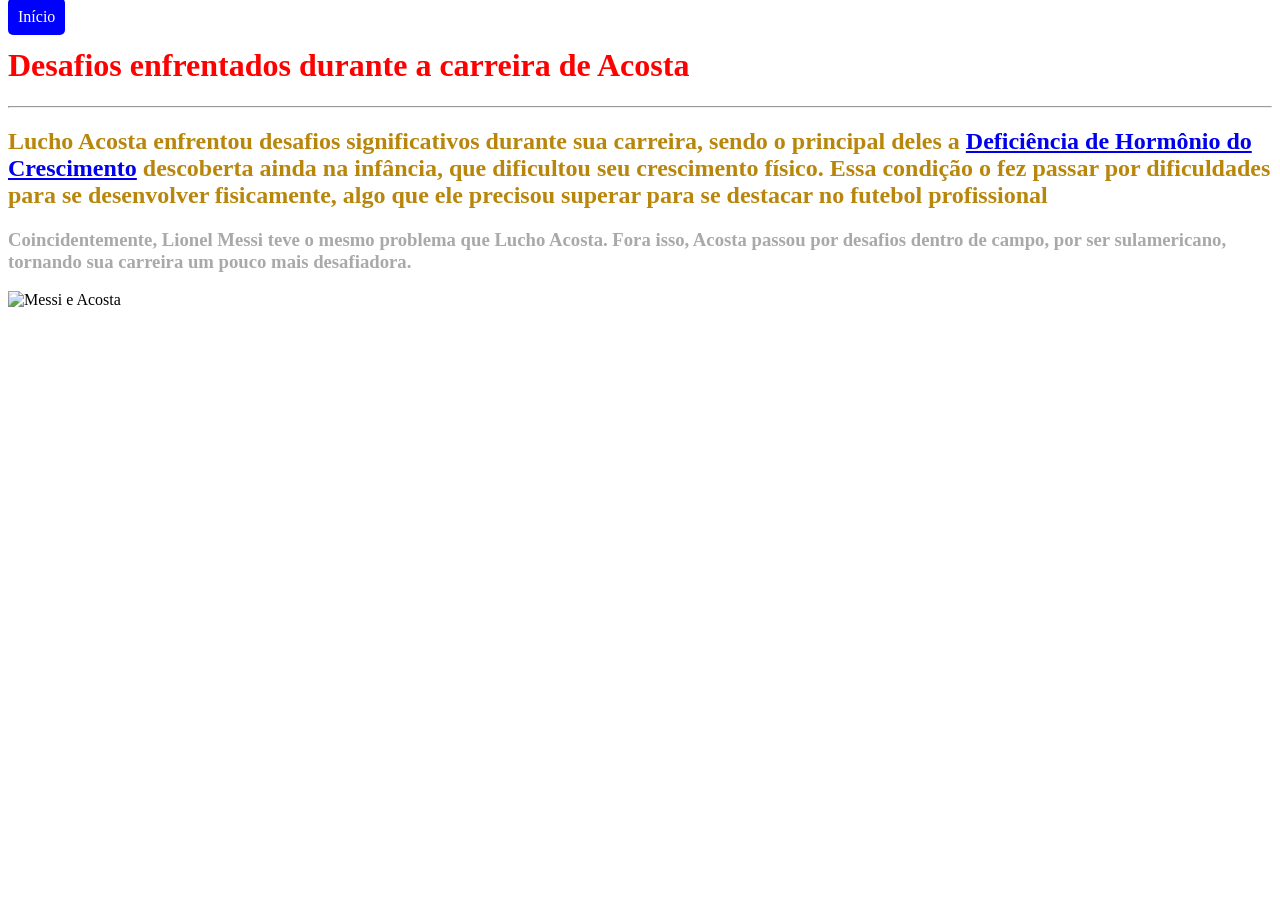
==== jdesafios.html @ 2be3525a "Add files via upload" ====
<!DOCTYPE html>
<html lang="pt-BR">

<head>
    <meta charset="UTF-8">
    <meta name="viewport" content="width=device-width, initial-scale=1.0">
    <title>Desafios</title>
    <a href="index.html"
        style="padding: 10px; background-color: blue; color: white; text-decoration: none; border-radius: 5px;">
        Início</a>
</head>
<h1 style="color: red;">Desafios enfrentados durante a carreira de Acosta</h1>
<hr>
<h2 style="color: darkgoldenrod;">Lucho Acosta enfrentou desafios significativos durante sua carreira, sendo o principal
    deles a <a
        href="https://www.msdmanuals.com/pt/casa/problemas-de-saúde-infantil/distúrbios-hormonais-em-crianças/deficiência-de-hormônio-do-crescimento-em-crianças">Deficiência
        de Hormônio do Crescimento</a>
    </a> descoberta ainda na infância, que dificultou seu crescimento físico. Essa condição o fez passar por
    dificuldades para se desenvolver fisicamente, algo que ele precisou superar para se destacar no futebol profissional
</h2>

<body>

    <body style="background:url('./images/Hexagon-4.jpg')"></body>
    <h3 style="color: darkgray;">Coincidentemente, Lionel Messi teve o mesmo problema que Lucho Acosta. Fora isso,
        Acosta passou por desafios dentro de campo, por ser sulamericano, tornando sua carreira um pouco mais
        desafiadora.</h3>
    <p><img src="images/messieacosta.jpg" alt="Messi e Acosta"></p>
</body>

</html>
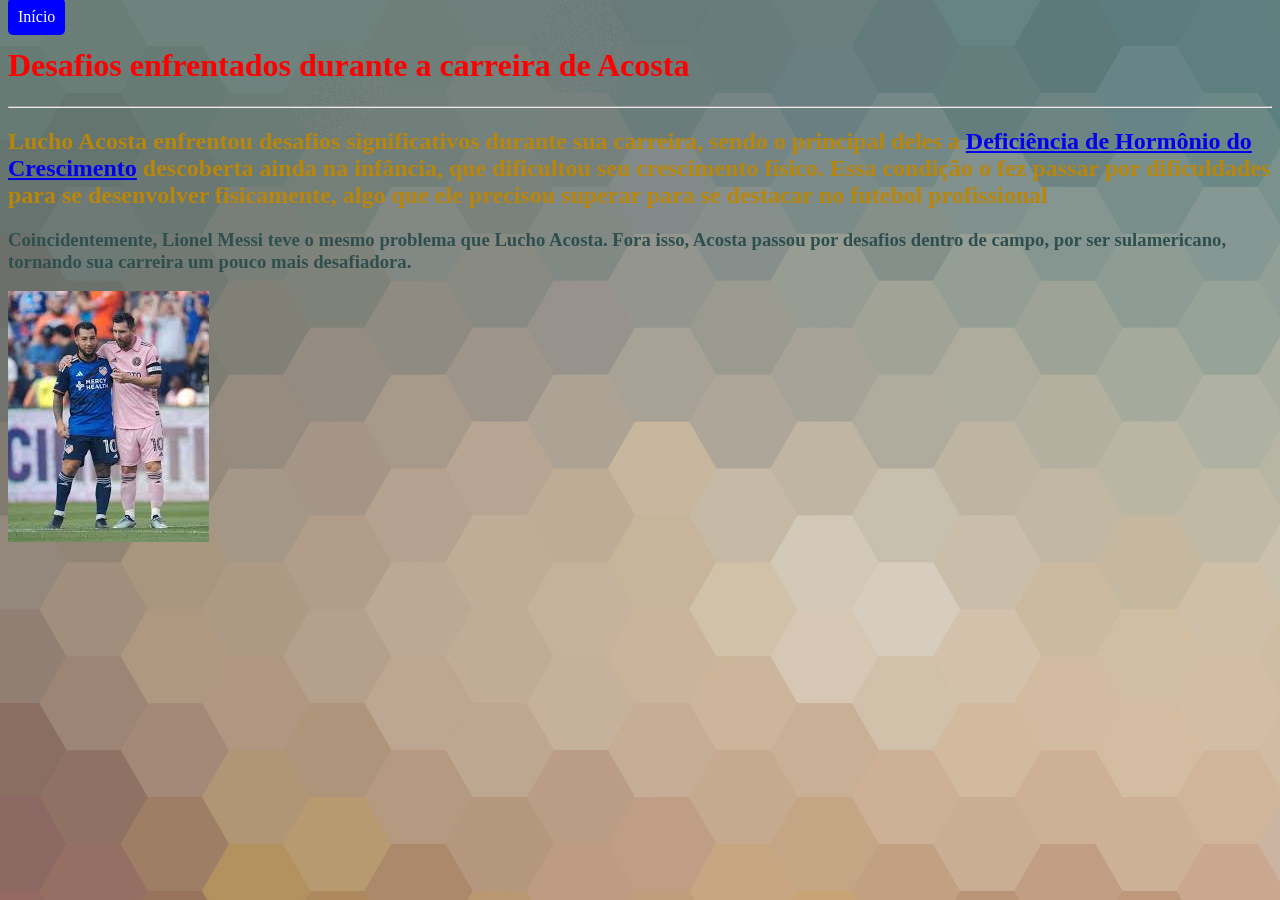
==== commit cbeedd84: "atualizacao2" ====
--- a/jdesafios.html
+++ b/jdesafios.html
@@ -13,7 +13,7 @@
 <hr>
 <h2 style="color: darkgoldenrod;">Lucho Acosta enfrentou desafios significativos durante sua carreira, sendo o principal
     deles a <a
-        href="https://www.msdmanuals.com/pt/casa/problemas-de-saúde-infantil/distúrbios-hormonais-em-crianças/deficiência-de-hormônio-do-crescimento-em-crianças">Deficiência
+        href="https://www.msdmanuals.com/pt/casa/problemas-de-saúde-infantil/distúrbios-hormonais-em-crianças/deficiência-de-hormônio-do-crescimento-em-crianças" target="_blank">Deficiência
         de Hormônio do Crescimento</a>
     </a> descoberta ainda na infância, que dificultou seu crescimento físico. Essa condição o fez passar por
     dificuldades para se desenvolver fisicamente, algo que ele precisou superar para se destacar no futebol profissional
@@ -22,7 +22,7 @@
 <body>
 
     <body style="background:url('./images/Hexagon-4.jpg')"></body>
-    <h3 style="color: darkgray;">Coincidentemente, Lionel Messi teve o mesmo problema que Lucho Acosta. Fora isso,
+    <h3 style="color: darkslategray;">Coincidentemente, Lionel Messi teve o mesmo problema que Lucho Acosta. Fora isso,
         Acosta passou por desafios dentro de campo, por ser sulamericano, tornando sua carreira um pouco mais
         desafiadora.</h3>
     <p><img src="images/messieacosta.jpg" alt="Messi e Acosta"></p>
